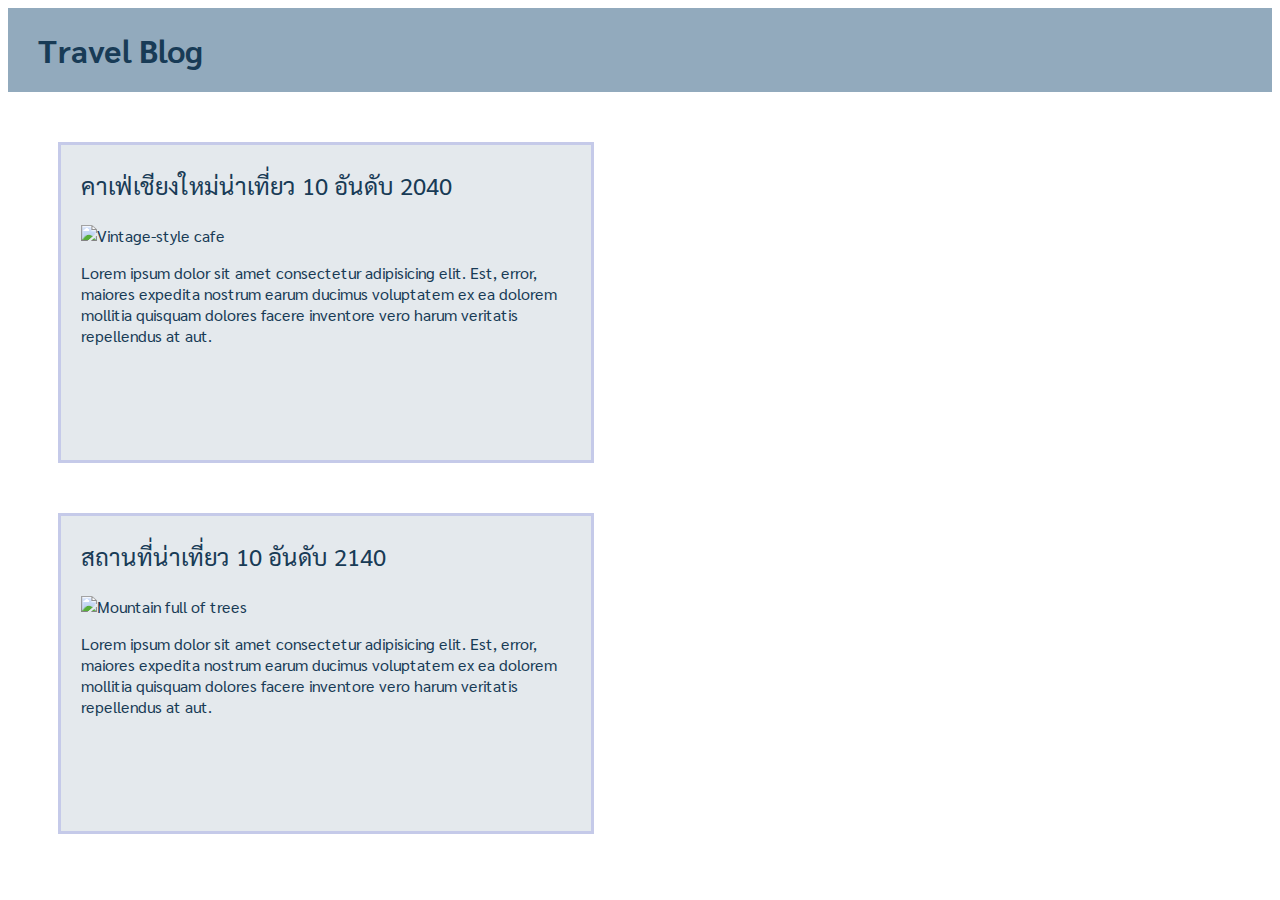
==== ex-1/index.html @ a000c69d "submit exercise 1-2" ====
<!DOCTYPE html>
<html lang="en">
  <head>
    <meta charset="UTF-8" />
    <meta http-equiv="X-UA-Compatible" content="IE=edge" />
    <meta name="viewport" content="width=device-width, initial-scale=1.0" />
    <link rel="preconnect" href="https://fonts.googleapis.com" />
    <link rel="preconnect" href="https://fonts.gstatic.com" crossorigin />
    <link
      href="https://fonts.googleapis.com/css2?family=Sarabun&display=swap"
      rel="stylesheet"
    />
    <link rel="stylesheet" href="./style.css" />
    <title>CSS Direction and Box Model - Ex 1</title>
    <link rel="preconnect" href="https://fonts.googleapis.com" />
    <link rel="preconnect" href="https://fonts.gstatic.com" crossorigin />
    <link
      href="https://fonts.googleapis.com/css2?family=Sarabun:ital,wght@0,100;0,200;0,300;0,400;0,500;0,600;0,700;0,800;1,100;1,200;1,300;1,400;1,500;1,600;1,700;1,800&display=swap"
      rel="stylesheet"
    />
    
  </head>

  <body>
    <div class="TravelBlog">
      <h1>Travel Blog</h1>
    </div>
    <section>
      <div class="topCafesCM2040">
        <h3 class="topCafesCM2040-topic">
          คาเฟ่เชียงใหม่น่าเที่ยว 10 อันดับ 2040
        </h3>
        <img src="image.jpeg" alt="Vintage-style cafe" />
        <p>
          Lorem ipsum dolor sit amet consectetur adipisicing elit. Est, error,
          maiores expedita nostrum earum ducimus voluptatem ex ea dolorem
          mollitia quisquam dolores facere inventore vero harum veritatis
          repellendus at aut.
        </p>
      </div>

      <div class="topTouristSpot2140">
        <h3 class="topTouristSpot2140-topic">
          สถานที่น่าเที่ยว 10 อันดับ 2140
        </h3>
        <img src="image.jpeg" alt="Mountain full of trees" />
        <p>
          Lorem ipsum dolor sit amet consectetur adipisicing elit. Est, error,
          maiores expedita nostrum earum ducimus voluptatem ex ea dolorem
          mollitia quisquam dolores facere inventore vero harum veritatis
          repellendus at aut.
        </p>
      </div>
    </section>
  </body>
</html>
---- ex-1/style.css ----
html {
  font-size: 16px;
}

* {
  font-family: "Sarabun", sans-serif;
  font-weight: 400;
  font-style: normal;
  box-sizing: border-box;
}

section {
  display: flex;
  flex-direction: column;
}

.TravelBlog {
  display: flex;
  background-color: #92aabd;
  margin: 0px;
  padding: 0px;
}

h1 {
  margin-left: 30px;
  color: #183b56;
  font-size: 2rem;
  font-family: "Sarabun", sans-serif;
  font-weight: 700;
  font-style: normal;
}

.topCafesCM2040,
.topTouristSpot2140 {
  display: flex;
  flex-direction: column;
  border: 3px solid #c5cae9;
  width: 536px;
  height: 321px;
  margin-left: 50px;
  margin-top: 50px;
  background-color: #e4e9ed;
  color: #183b56;
}

h3,
img,
p {
  margin-left: 20px;
  margin-right: 20px;
}

img {
  width: 60%;
}

h3 {
  font-size: 1.5rem;
}
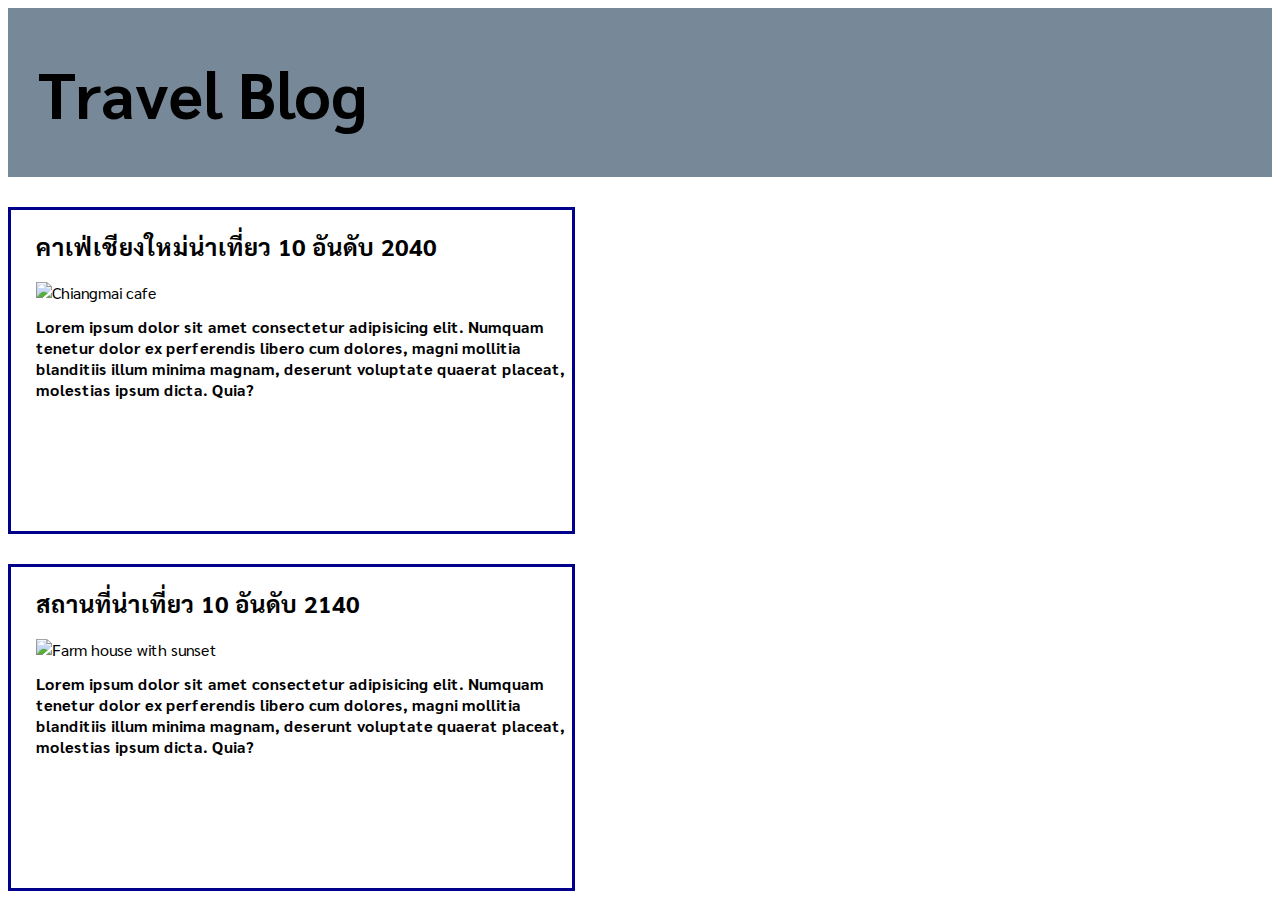
==== commit c626da2a: "Merge 72eaccf0a8e0fdc503a012f31e23995f48dbd833 into 568708b0644b5669d8588009caeddacef20a96f8" ====
--- a/ex-1/index.html
+++ b/ex-1/index.html
@@ -12,45 +12,34 @@
     />
     <link rel="stylesheet" href="./style.css" />
     <title>CSS Direction and Box Model - Ex 1</title>
-    <link rel="preconnect" href="https://fonts.googleapis.com" />
-    <link rel="preconnect" href="https://fonts.gstatic.com" crossorigin />
-    <link
-      href="https://fonts.googleapis.com/css2?family=Sarabun:ital,wght@0,100;0,200;0,300;0,400;0,500;0,600;0,700;0,800;1,100;1,200;1,300;1,400;1,500;1,600;1,700;1,800&display=swap"
-      rel="stylesheet"
-    />
-    
   </head>
 
   <body>
-    <div class="TravelBlog">
-      <h1>Travel Blog</h1>
+    <!-- Start coding here -->
+    <div class="travelblog">
+      <header>
+        <h1>Travel Blog</h1>
+      </header>
+      <div class="cafe">
+        <h2 class="topic">คาเฟ่เชียงใหม่น่าเที่ยว 10 อันดับ 2040</h2>
+        <img src="./image.jpeg" alt="Chiangmai cafe" />
+        <h2 class="content">
+          Lorem ipsum dolor sit amet consectetur adipisicing elit. Numquam
+          tenetur dolor ex perferendis libero cum dolores, magni mollitia
+          blanditiis illum minima magnam, deserunt voluptate quaerat placeat,
+          molestias ipsum dicta. Quia?
+        </h2>
+      </div>
+      <div class="visit">
+        <h2 class="topic">สถานที่น่าเที่ยว 10 อันดับ 2140</h2>
+        <img src="./image.jpeg" alt="Farm house with sunset" />
+        <h2 class="content">
+          Lorem ipsum dolor sit amet consectetur adipisicing elit. Numquam
+          tenetur dolor ex perferendis libero cum dolores, magni mollitia
+          blanditiis illum minima magnam, deserunt voluptate quaerat placeat,
+          molestias ipsum dicta. Quia?
+        </h2>
+      </div>
     </div>
-    <section>
-      <div class="topCafesCM2040">
-        <h3 class="topCafesCM2040-topic">
-          คาเฟ่เชียงใหม่น่าเที่ยว 10 อันดับ 2040
-        </h3>
-        <img src="image.jpeg" alt="Vintage-style cafe" />
-        <p>
-          Lorem ipsum dolor sit amet consectetur adipisicing elit. Est, error,
-          maiores expedita nostrum earum ducimus voluptatem ex ea dolorem
-          mollitia quisquam dolores facere inventore vero harum veritatis
-          repellendus at aut.
-        </p>
-      </div>
-
-      <div class="topTouristSpot2140">
-        <h3 class="topTouristSpot2140-topic">
-          สถานที่น่าเที่ยว 10 อันดับ 2140
-        </h3>
-        <img src="image.jpeg" alt="Mountain full of trees" />
-        <p>
-          Lorem ipsum dolor sit amet consectetur adipisicing elit. Est, error,
-          maiores expedita nostrum earum ducimus voluptatem ex ea dolorem
-          mollitia quisquam dolores facere inventore vero harum veritatis
-          repellendus at aut.
-        </p>
-      </div>
-    </section>
   </body>
 </html>
--- a/ex-1/style.css
+++ b/ex-1/style.css
@@ -1,59 +1,44 @@
+/* Start coding here */
 html {
-  font-size: 16px;
+    font-size: 16px;
 }
-
-* {
-  font-family: "Sarabun", sans-serif;
-  font-weight: 400;
-  font-style: normal;
-  box-sizing: border-box;
-}
-
-section {
+.travelblog {
   display: flex;
   flex-direction: column;
+  gap: 30px;
+  font-family: Sarabun;
 }
-
-.TravelBlog {
-  display: flex;
-  background-color: #92aabd;
-  margin: 0px;
-  padding: 0px;
+header {
+  background-color: lightslategray;
+  font-size: 2rem;
+  padding-left:30px ;
 }
-
-h1 {
-  margin-left: 30px;
-  color: #183b56;
-  font-size: 2rem;
-  font-family: "Sarabun", sans-serif;
-  font-weight: 700;
-  font-style: normal;
-}
-
-.topCafesCM2040,
-.topTouristSpot2140 {
+.cafe {
   display: flex;
   flex-direction: column;
-  border: 3px solid #c5cae9;
+  border: 3px solid darkblue;
   width: 536px;
   height: 321px;
-  margin-left: 50px;
-  margin-top: 50px;
-  background-color: #e4e9ed;
-  color: #183b56;
+  padding: 0px 0px 0px 25px;
 }
-
-h3,
-img,
-p {
-  margin-left: 20px;
-  margin-right: 20px;
+.cafe .topic {
+    font-size: 24px;
 }
-
+.visit .topic {
+    font-size: 24px;
+}
+.visit {
+  display: flex;
+  flex-direction: column;
+  border: 3px solid darkblue;
+  width: 536px;
+  height: 321px;
+  padding: 0px 0px 0px 25px;
+}
+.content {
+    font-size: 1rem;
+}
 img {
-  width: 60%;
-}
-
-h3 {
-  font-size: 1.5rem;
-}
+    width: 404px;
+    
+}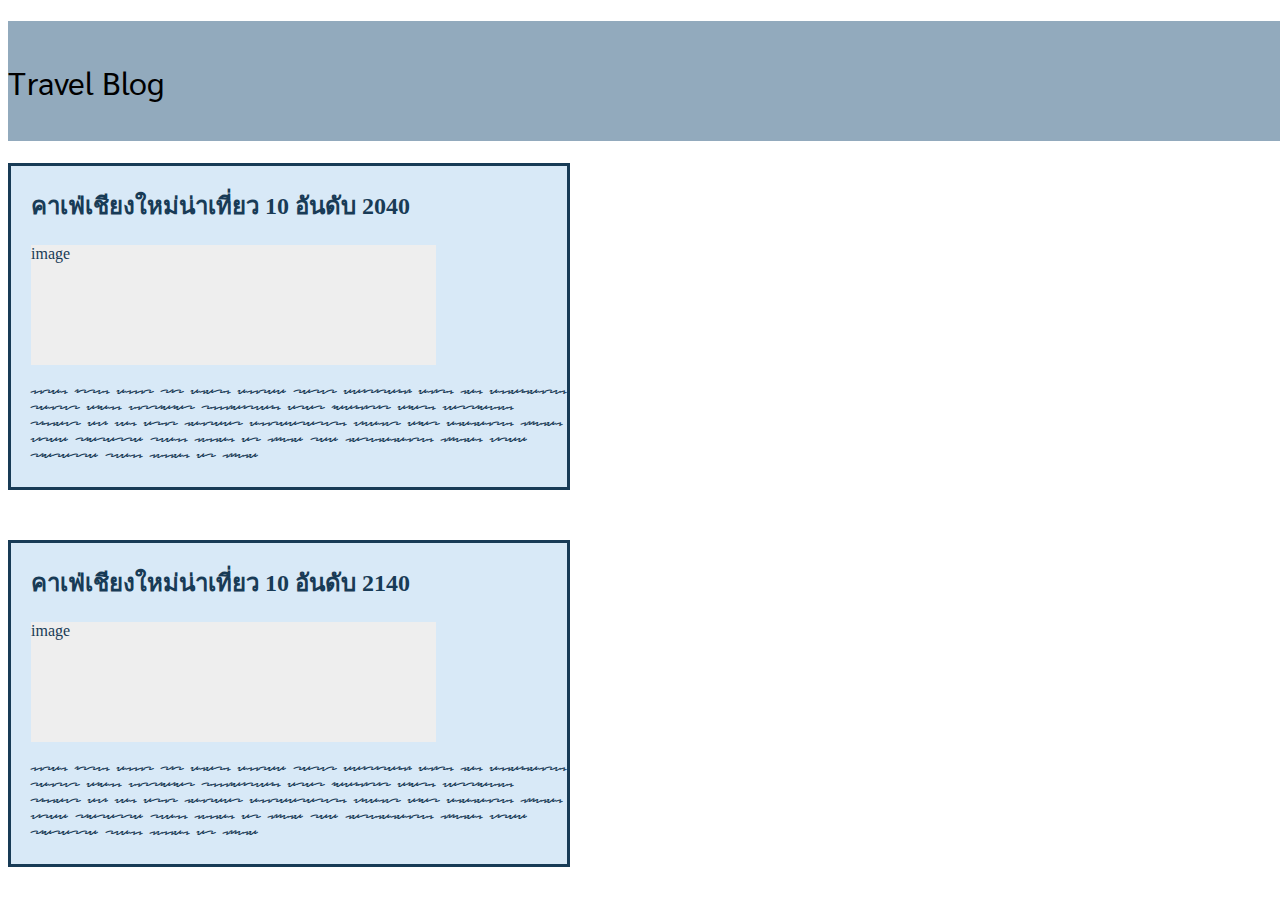
==== commit fa2b59e4: "feat:add page in ex1 and ex2" ====
--- a/ex-1/index.html
+++ b/ex-1/index.html
@@ -12,33 +12,46 @@
     />
     <link rel="stylesheet" href="./style.css" />
     <title>CSS Direction and Box Model - Ex 1</title>
+    <link rel="preconnect" href="https://fonts.googleapis.com" />
+    <link rel="preconnect" href="https://fonts.gstatic.com" crossorigin />
+    <link
+      href="https://fonts.googleapis.com/css2?family=Redacted+Script:wght@300;400;700&display=swap"
+      rel="stylesheet"
+    />
+    <link rel="preconnect" href="https://fonts.googleapis.com" />
+    <link rel="preconnect" href="https://fonts.gstatic.com" crossorigin />
+    <link
+      href="https://fonts.googleapis.com/css2?family=Redacted+Script:wght@300;400;700&family=Sarabun:ital,wght@0,100;0,200;0,300;0,400;0,500;0,600;0,700;0,800;1,100;1,200;1,300;1,400;1,500;1,600;1,700;1,800&display=swap"
+      rel="stylesheet"
+    />
   </head>
 
   <body>
     <!-- Start coding here -->
-    <div class="travelblog">
-      <header>
-        <h1>Travel Blog</h1>
-      </header>
-      <div class="cafe">
-        <h2 class="topic">คาเฟ่เชียงใหม่น่าเที่ยว 10 อันดับ 2040</h2>
-        <img src="./image.jpeg" alt="Chiangmai cafe" />
-        <h2 class="content">
-          Lorem ipsum dolor sit amet consectetur adipisicing elit. Numquam
-          tenetur dolor ex perferendis libero cum dolores, magni mollitia
-          blanditiis illum minima magnam, deserunt voluptate quaerat placeat,
-          molestias ipsum dicta. Quia?
-        </h2>
+    <h1>Travel Blog</h1>
+    <div class="&quot;container-main">
+      <div class="container2040">
+        <h2>คาเฟ่เชียงใหม่น่าเที่ยว 10 อันดับ 2040</h2>
+        <div class="image">image</div>
+        <p>
+          Lorem ipsum dolor sit amet, consec tetur adipiscing elit. Nam
+          condimentum tempus diam, ultricies sollicitudin erat facilisis eget.
+          Vestibulum rhoncus dui vel eros laoreet consectetur. Vivamus eget
+          elementum ligula, vitae pharetra quam. Nullam at ligula sed
+          metulementum ligula, vitae pharetra quam. Nullam at ligula
+        </p>
       </div>
-      <div class="visit">
-        <h2 class="topic">สถานที่น่าเที่ยว 10 อันดับ 2140</h2>
-        <img src="./image.jpeg" alt="Farm house with sunset" />
-        <h2 class="content">
-          Lorem ipsum dolor sit amet consectetur adipisicing elit. Numquam
-          tenetur dolor ex perferendis libero cum dolores, magni mollitia
-          blanditiis illum minima magnam, deserunt voluptate quaerat placeat,
-          molestias ipsum dicta. Quia?
-        </h2>
+
+      <div class="container2140">
+        <h2>คาเฟ่เชียงใหม่น่าเที่ยว 10 อันดับ 2140</h2>
+        <div class="image">image</div>
+        <p>
+          Lorem ipsum dolor sit amet, consec tetur adipiscing elit. Nam
+          condimentum tempus diam, ultricies sollicitudin erat facilisis eget.
+          Vestibulum rhoncus dui vel eros laoreet consectetur. Vivamus eget
+          elementum ligula, vitae pharetra quam. Nullam at ligula sed
+          metulementum ligula, vitae pharetra quam. Nullam at ligula
+        </p>
       </div>
     </div>
   </body>
--- a/ex-1/style.css
+++ b/ex-1/style.css
@@ -1,44 +1,41 @@
 /* Start coding here */
+/* css-box-model-hackhours-1 */
 html {
-    font-size: 16px;
+  font-size: 16px;
 }
-.travelblog {
+h1 {
+  width: 1433px;
+  height: 120px;
+  background: #92aabd;
+  align-content: center;
+  font-size: 2rem;
+  font-family: "Sarabun", sans-serif;
+  font-weight: 400;
+}
+h2 {
+  font-size: 1.5rem;
+}
+
+.container2040,
+.container2140 {
   display: flex;
   flex-direction: column;
-  gap: 30px;
-  font-family: Sarabun;
-}
-header {
-  background-color: lightslategray;
-  font-size: 2rem;
-  padding-left:30px ;
-}
-.cafe {
-  display: flex;
-  flex-direction: column;
-  border: 3px solid darkblue;
   width: 536px;
   height: 321px;
-  padding: 0px 0px 0px 25px;
+  border: 3px solid #183b56;
+  color: #183b56;
+  background-color: #d8e9f7;
+  margin-bottom: 50px;
+  padding-left: 20px;
 }
-.cafe .topic {
-    font-size: 24px;
+
+.image {
+  width: 404.75px;
+  height: 120px;
+  background-color: #eeeeee;
 }
-.visit .topic {
-    font-size: 24px;
+
+p {
+  font-size: 1rem;
+  font-family: "Redacted Script";
 }
-.visit {
-  display: flex;
-  flex-direction: column;
-  border: 3px solid darkblue;
-  width: 536px;
-  height: 321px;
-  padding: 0px 0px 0px 25px;
-}
-.content {
-    font-size: 1rem;
-}
-img {
-    width: 404px;
-    
-}